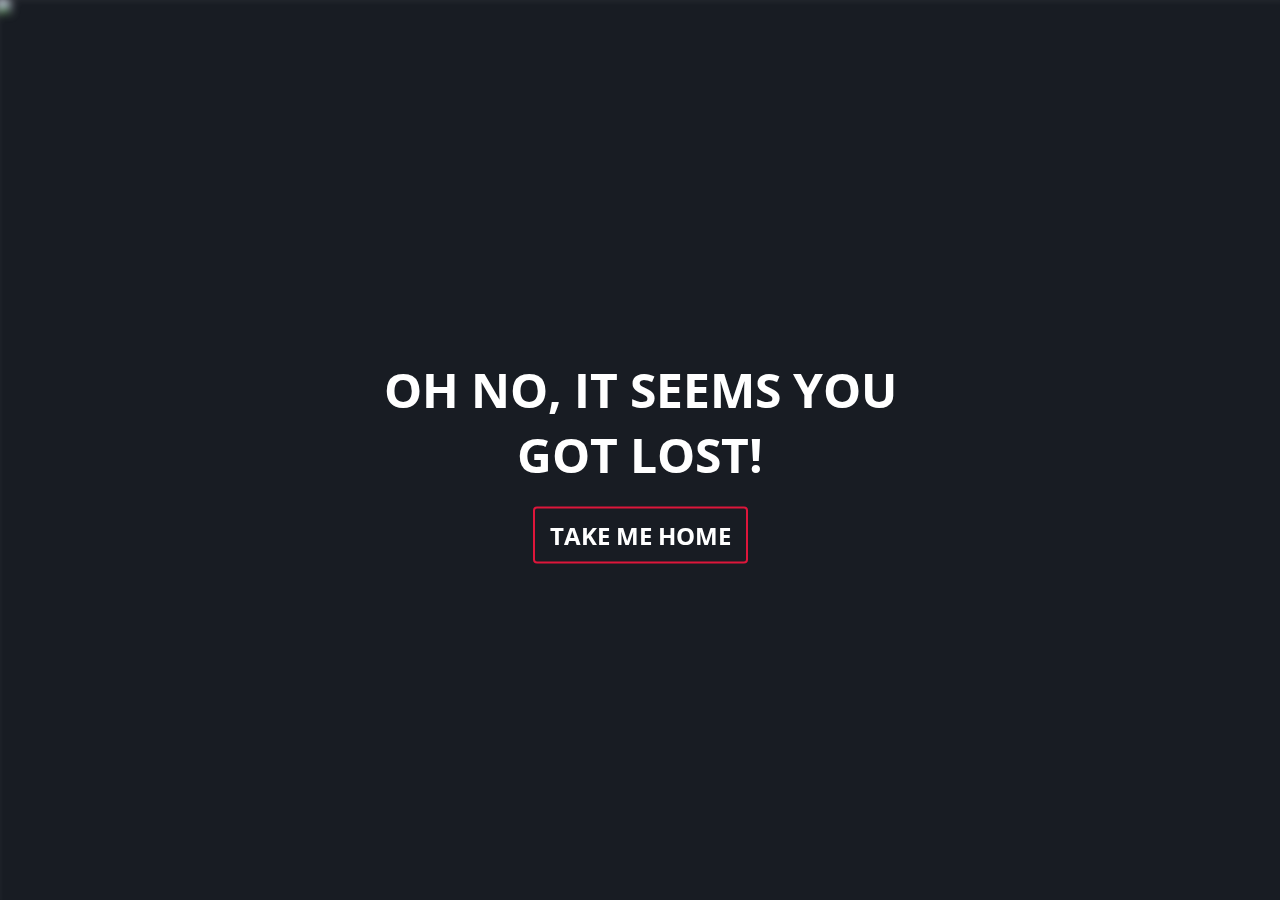
==== error/index.html @ e69432c8 "Fixed Footer and 404" ====
<!DOCTYPE html>
<html lang="en">
<head>
    <meta charset="UTF-8">
    <meta name="viewport" content="width=device-width, initial-scale=1.0">
    <title>Global Gaming | 404</title>
    <link rel="icon" href="/assets/images/logo.svg" type="image/svg">
    <link rel="stylesheet" href="/assets/css/main.css">
    <link rel="stylesheet" href="styles.css">
    <link href="https://fonts.googleapis.com/css?family=Montserrat:400,700%7cOpen+Sans:400,700" rel="stylesheet" type="text/css">
    <script src="script.js"></script>
</head>
<body>
    <img src="/assets/images/banner.png">
    <div>
        <h1>Oh no, it seems you got lost!</h1>
        <button class="hollowButton" onclick="location='../home'">Take me home</button>
    </div>    
</body>
</html>
---- assets/css/main.css ----
/*#region Body*/
body
{
    background-color: #181c23;
    font-family: "Open Sans", sans-serif;
    color: white;
    margin: 0;
    overflow-x: hidden;
    min-height: 100vh !important;
    position: relative;
}

/*Work on using this style for elements but not the main page*/
::-webkit-scrollbar { width: 6px; }
::-webkit-scrollbar-track { background: transparent; }
::-webkit-scrollbar-thumb
{
    background: #2f3541;
    border-radius: 4px;
}
::-webkit-scrollbar-thumb:hover { background: #3d4555; }
/*#endregion*/

/*#region Containers*/
span { width: 100vw; }

section
{
    /*margin-top: 50px;*/
    margin-left: 20vw;
    margin-right: 20vw;
}

.panel1
{
    top: -100px;
    position: relative;
    width: 100vw;
    height: fit-content;
}

.panel1 > img
{
    z-index: -1;
    position: absolute;
    width: 100%;
    height: 100%;
    object-fit: cover;
}

.panel1 > section > div:first-of-type { height: 150px; }
.panel1 > section > div:last-of-type { height: 50px; }

.panel1Content
{
    position: relative;
    height: 380px;
    border-radius: 4px;
}

.p1c
{
    position: absolute;
    left: 50%;
    top: 50%;
    transform: translate(-50%, -50%);
    width: fit-content;
}
/*section:first-of-type { margin-top: 100px; }
section:last-of-type { margin-bottom: 100px; }*/
/*#endregion*/

/*#region Images*/
.imgLarge
{
    max-width: 400px;
    max-height: 400px;
    min-width: 400px;
    min-height: 400px;
}

.imgMedium
{
    max-width: 250px;
    max-height: 250px;
    min-width: 250px;
    min-height: 250px;
}

.imgSmall
{
    max-width: 75px;
    max-height: 75px;
    min-width: 75px;
    min-height: 75px;
}
.imgIcon
{
    max-width: 50px;
    max-height: 50px;
    min-width: 50px;
    min-height: 50px;
}

.circleImage
{
    position: relative;
    overflow: hidden;
    border-radius: 50%;
}

.circleImage > img
{
    width: 100%;
    height: 100%;
}

.containImage
{
    position: absolute;
    border-radius: 4px 4px 0px 0px;
    height: 100%;
    width: 100%;
    object-fit: cover;
}

.blurImage
{
    border-radius: 4px 4px 0px 0px;
    position: relative !important;
    overflow: hidden;
    width: 100%;
    height: 100%;
}

.blurImage > img
{
    height: 110% !important;
    width: 110% !important;
    filter: blur(4px);
    margin: -5px;
}
/*#endregion*/

/*#region Links*/
a { color: inherit; text-decoration: none; }
/*#endregion*/

/*#region Text*/
/*Size*/
h1, h2, h3, h4, h5, h6, .h1, .h2, .h3, .h4, .h5, .h6
{
    text-transform: uppercase;
    margin: 20px 10px;
    font-weight: bolder;
}
h1, .h1 { font-size: 3rem; }
h2, .h2 { font-size: 2.35rem; }
h3, .h3 { font-size: 1.75rem; }
h4, .h4 { font-size: 1.32rem; }
h5, .h5 { font-size: 1.02rem; }
h6, .h6 { font-size: .88rem; }

/*Colours*/
.red { color: #dd163b !important; }

/*Decorated*/
.decoratedHeader1 { display: flex; margin-top: -60px; }

.decoratedHeader1 > span
{
    width: inherit;
    display: block;
    padding-right: 20px;
    padding-left: 20px;
}

.decoratedHeader1::after, .decoratedHeader1::before
{
    content: "";
    display: block;
    flex: 100;
    border-bottom: 4px solid;
    transform: translateY(-40%);
}

.decoratedHeader1::before
{
    flex: 20px; /*Text distance from left*/ 
    width: 20px;
    min-width: 20px;
}
/*#endregion*/

/*#region Buttons*/
button
{
    outline: none;
    transition: ease .4s;
    transition-property: background-color;
    border-style: none;
    color: white;
    padding: 10px 15px;
    border-radius: 4px;
    font-weight: bold;
    text-transform: uppercase;
    font-family: "Open Sans", sans-serif;
    font-size: medium;
    background-color: #2f3541;
}

button:hover { background-color: #3d4555; cursor: pointer; }

.redButtonactive { background-color: #dd163b; }

.hollowButton
{
    border: 2.5px solid #dd163b;
    background-color: transparent;
}
.hollowButton:hover { background-color: #3d4555; }

/*#endregion*/

/*#region Slideshow*/
.slideInfoContainer
{
    top: 20px;
    right: 20px;
    position: absolute;
    width: 315px;
    height: 340px;
    border-radius: 4px;
    background-color: rgba(24,28,35,.95);
}

.slideText
{
    padding: 0px 20px;
    height: 80%;
    max-height: 77%;
}

.slideText > h3 { margin-left: 0; }

.slideText > p
{
    max-height: inherit;
    overflow-y: scroll;
    overflow-x: hidden;
}

.slideButtons
{
    margin-top: 1%;
    border-radius: 0px 0px 4px 4px;
    height: 16.2%;
    background-color: #2f3541;
    font-size: 0;
    overflow: hidden;
}

.slideButton
{
    position: relative;
    margin: 0;
    height: 100%;
    background-position: center;
    background-size: 150%;
    color: black;
}

.slideButton > p
{
    background: white;
    width: 35px;
    height: 35px;
    text-align: center;
    border-radius: 50%;
    line-height: 35px;
    font-size: larger;
    margin-left: 50%;
    margin-top: 0%; /*THIS MAY BE CAUSING THE OFFSET*/
    transform: translate(-50%, -25%);
    display: none;
}

.slideButton > img
{
    filter: blur(1px);
    width: 100%;
    height: 100%;
    position: absolute;
    top: 0;
    left: 0;
    object-fit: cover;
}

.slideButtons > button { border-radius: 0px; }

.circleText
{
    background-color: white;
    color: black;
    border-radius: 25px;
    text-align: center;
    font-weight: bolder;
}
/*#endregion*/

/*#region Animations*/
.fadeIn { animation: fadeIn .5s; }

@keyframes fadeIn
{
    from { opacity: 0; }
    to   { opacity: 1; }
}
/*#endregion*/

/*#region Misc*/
.center
{
    top: 50%;
    left: 50%;
    transform: translate(-50%, -50%);
}

.bottomStrip { border-bottom: 4px solid #dd163b; }
/*#endregion*/
---- error/styles.css ----
img
{
    z-index: -1;
    filter: blur(4px);
    object-fit: cover;
    width: 101%;
    height: 101%;
    position: fixed;
    top: -.5%;
    left: -.5%;
    opacity: .8;
}

div:first-of-type
{
    top: 50%;
    left: 50%;
    position: fixed;
    transform: translate(-50%, -50%);
    text-align: center;
}

button { font-size: x-large !important; }
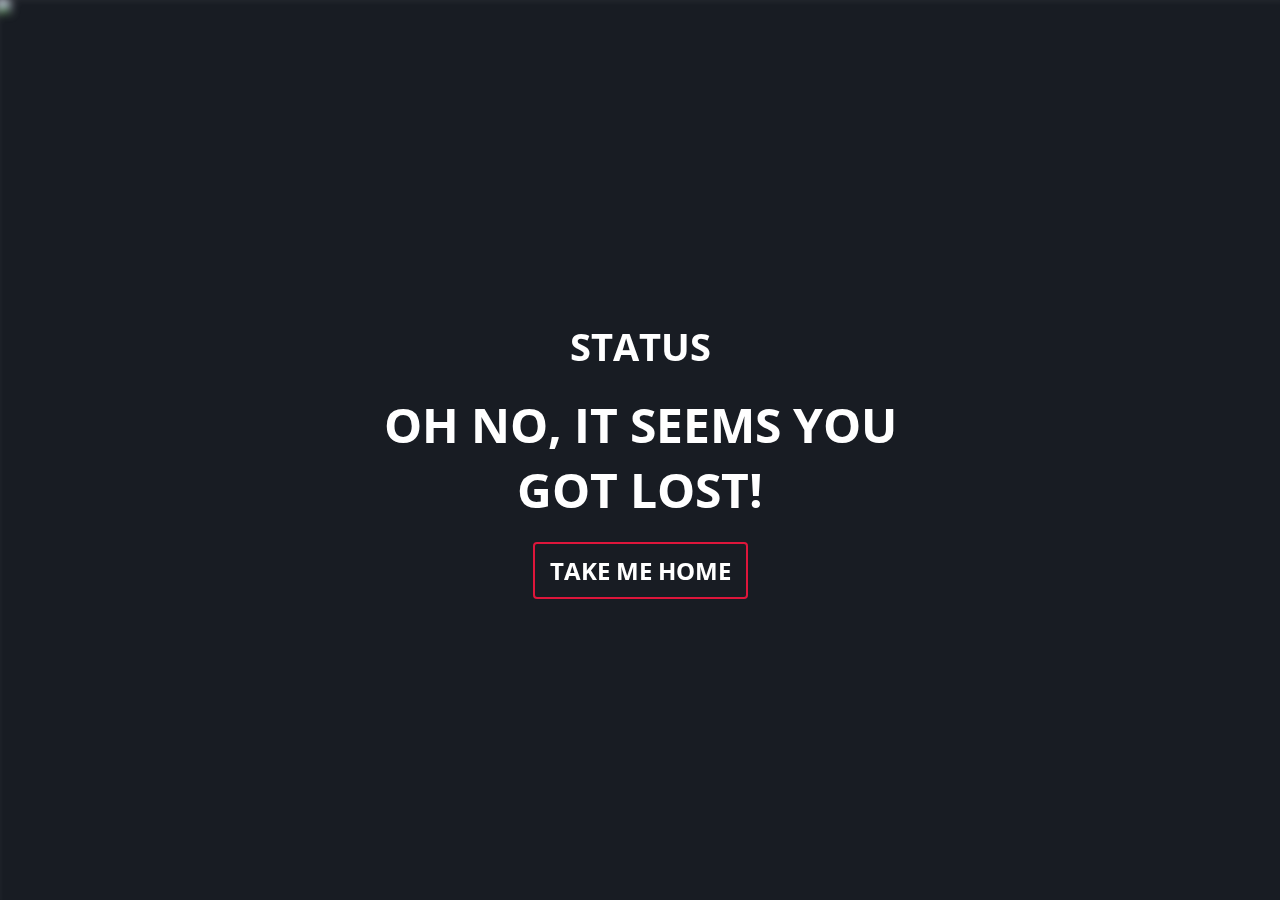
==== commit 0f39601b: "Small changes" ====
--- a/error/index.html
+++ b/error/index.html
@@ -3,7 +3,12 @@
 <head>
     <meta charset="UTF-8">
     <meta name="viewport" content="width=device-width, initial-scale=1.0">
-    <title>Global Gaming | 404</title>
+    <meta property="og:type" content="website">
+    <meta property="og:title" content="GlobalGaming"/>
+    <meta property="og:description" content="Error page - Nothing to see here ;)"/>
+    <meta property="og:url" content="https://global-gaming.co/"/>
+    <meta property="og:image" content="https://cdn.global-gaming.co/images/Panda.png"/>
+    <title>Global Gaming | Error</title>
     <link rel="icon" href="/assets/images/logo.svg" type="image/svg">
     <link rel="stylesheet" href="/assets/css/main.css">
     <link rel="stylesheet" href="styles.css">
@@ -13,8 +18,9 @@
 <body>
     <img src="/assets/images/banner.png">
     <div>
+        <h2 id="status">STATUS</h2>
         <h1>Oh no, it seems you got lost!</h1>
-        <button class="hollowButton" onclick="location='../home'">Take me home</button>
+        <button class="hollowButton" onclick="location='/'">Take me home</button>
     </div>    
 </body>
 </html>--- a/assets/css/main.css
+++ b/assets/css/main.css
@@ -11,7 +11,7 @@
 }
 
 /*Work on using this style for elements but not the main page*/
-::-webkit-scrollbar { width: 6px; }
+::-webkit-scrollbar { width: 10px; }
 ::-webkit-scrollbar-track { background: transparent; }
 ::-webkit-scrollbar-thumb
 {
@@ -160,6 +160,8 @@
 h4, .h4 { font-size: 1.32rem; }
 h5, .h5 { font-size: 1.02rem; }
 h6, .h6 { font-size: .88rem; }
+
+.center.text { text-align: center; }
 
 /*Colours*/
 .red { color: #dd163b !important; }
@@ -250,7 +252,7 @@
     overflow-x: hidden;
 }
 
-.slideButtons
+.slideButtons /*Fix the inactive CSS*/
 {
     margin-top: 1%;
     border-radius: 0px 0px 4px 4px;
@@ -316,11 +318,19 @@
     from { opacity: 0; }
     to   { opacity: 1; }
 }
+
+@keyframes gradient135
+{
+    0% { background-position:0% 0% }
+    50% { background-position:100% 100% }
+    100% { background-position:0% 0% }
+}
 /*#endregion*/
 
 /*#region Misc*/
 .center
 {
+    position: absolute;
     top: 50%;
     left: 50%;
     transform: translate(-50%, -50%);
